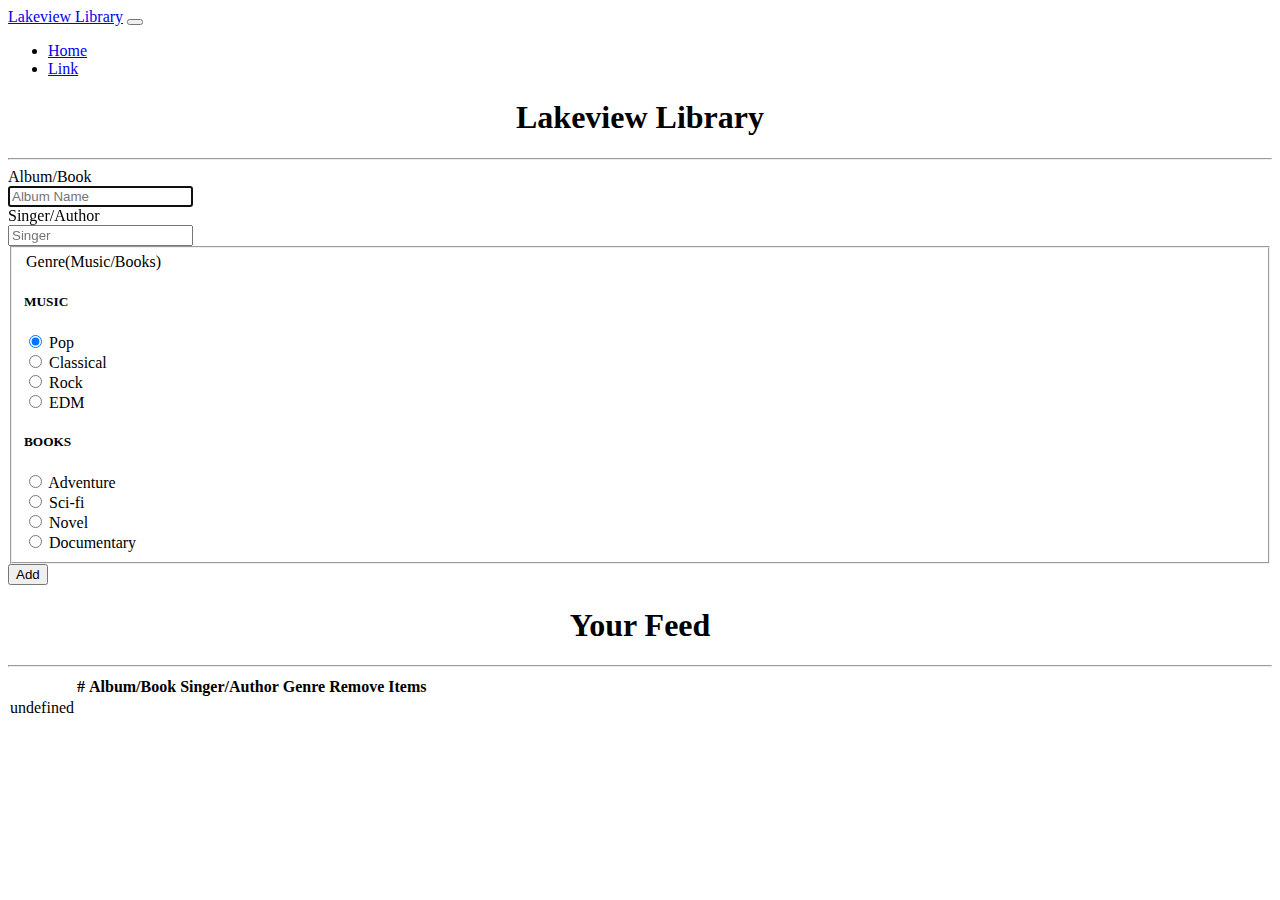
==== library.html @ 3fd2027a "adding library + minor changes" ====
<!DOCTYPE html>
<html lang="en">
  <head>
    <!-- Required meta tags -->
    <meta charset="utf-8">
    <meta name="viewport" content="width=device-width, initial-scale=1">

    <!-- Bootstrap CSS -->
    <link href="https://cdn.jsdelivr.net/npm/bootstrap@5.0.0-beta2/dist/css/bootstrap.min.css" rel="stylesheet" integrity="sha384-BmbxuPwQa2lc/FVzBcNJ7UAyJxM6wuqIj61tLrc4wSX0szH/Ev+nYRRuWlolflfl" crossorigin="anonymous">

    <title>Lakeview Library</title>
  </head>
  <body>
    <nav class="navbar navbar-expand-lg navbar-dark bg-dark">
  <div class="container-fluid">
    <a class="navbar-brand" href="#">Lakeview Library</a>
    <button class="navbar-toggler" type="button" data-bs-toggle="collapse" data-bs-target="#navbarSupportedContent" aria-controls="navbarSupportedContent" aria-expanded="false" aria-label="Toggle navigation">
      <span class="navbar-toggler-icon"></span>
    </button>
    <div class="collapse navbar-collapse" id="navbarSupportedContent">
      <ul class="navbar-nav me-auto mb-2 mb-lg-0">
        <li class="nav-item">
          <a class="nav-link active" aria-current="page" href="./index.html">Home</a>
        </li>
        <li class="nav-item">
          <a class="nav-link active" href="#">Link</a>
        </li>
      </ul>
    </div>
  </div>
</nav>

<!-- navbar ends here -->

    <div id="alertBox"></div>

<div class="container my-3">
    <h1 class="header" style="text-align:center;">Lakeview Library</h1><hr>
    
    <form id="libraryForm" class="my-5">
            <div class="row mb-3">
              <label for="albumName" class="col-sm-2 col-form-label">Album/Book</label>
                <div class="col-sm-10">
                  <input type="text" class="form-control" id="albumSong" placeholder="Album Name" autofocus>
                </div>
            </div>
            <div class="row mb-3">
              <label for="albumSinger" class="col-sm-2 col-form-label">Singer/Author</label>
                <div class="col-sm-10">
                  <input type="text"  class="form-control" id="albumSinger" placeholder="Singer">
                </div>
            </div>
      <fieldset class="row mb-3">
         <div class="row">
           <div class="col-2">
           <legend class="col-form-label col-sm-2 pt-0">Genre(Music/Books)</legend>
           </div>
             <div class="col-2">
                  <h5>MUSIC</h5>
                  <div class="form-check">
                    <input class="form-check-input" type="radio" name="radio" id="pop" value="POP" checked>
                      <label class="form-check-label" for="pop">
                        Pop
                      </label>
                  </div>
                  <div class="form-check">
                    <input class="form-check-input" type="radio" name="radio" id="classical" value="CLASSICAL" >
                      <label class="form-check-label" for="classical">
                        Classical
                      </label>
                  </div>
                  <div class="form-check">
                    <input class="form-check-input" type="radio" name="radio" id="rock" value="ROCK">
                      <label class="form-check-label" for="rock">
                        Rock
                      </label>
                  </div>
                  <div class="form-check ">
                    <input class="form-check-input" type="radio" name="radio" id="edm" value="EDM">
                      <label class="form-check-label" for="edm">
                        EDM
                      </label>
                  </div>
             </div>
             <div class="col-2">
                  <h5>BOOKS</h5>
                  <div class="form-check">
                    <input class="form-check-input" type="radio" name="radio" id="Adventure" value="ADVENTURE" >
                      <label class="form-check-label" for="Adventure">
                        Adventure
                      </label>
                  </div>
                  <div class="form-check">
                    <input class="form-check-input" type="radio" name="radio" id="Sci-fi" value="SCI-FI">
                      <label class="form-check-label" for="Sci-fi">
                        Sci-fi
                      </label>
                  </div>
                  <div class="form-check">
                    <input class="form-check-input" type="radio" name="radio" id="Novel" value="NOVEL">
                      <label class="form-check-label" for="Novel">
                        Novel
                      </label>
                  </div>
                  <div class="form-check ">
                    <input class="form-check-input" type="radio" name="radio" id="Documentary" value="DOCUMENTARY">
                      <label class="form-check-label" for="Documentary">
                        Documentary
                      </label>
                  </div>
             </div>
             <div class="col"></div>
           </div>
      </fieldset>
      <div class="row">
        <div class="col"></div>
        <button type="submit" class="btn btn-primary col-1 my-3" id="addBtn" >Add</button>
        <div class="col"></div>
      </div>
   </form>

 <!-- tables -->

    <div id="table">
      <h1 style="text-align:center;">Your Feed</h1><hr>
      <table class="table table-hover">
        <thead>
          <tr>
            <th scope="col"></th>
            <th scope="col">#</th>
            <th scope="col">Album/Book</th>
            <th scope="col">Singer/Author</th>
            <th scope="col">Genre</th>
            <th scope="col">Remove Items</th> 
          </tr>
        </thead>
           <tbody id="tableBody"></tbody>
      </table>
    </div>
</div>

    <script type="text/javascript" src="./js/library.js" ></script>
    <script src="https://cdn.jsdelivr.net/npm/bootstrap@5.0.0-beta2/dist/js/bootstrap.bundle.min.js" integrity="sha384-b5kHyXgcpbZJO/tY9Ul7kGkf1S0CWuKcCD38l8YkeH8z8QjE0GmW1gYU5S9FOnJ0" crossorigin="anonymous"></script>
    <script src="https://cdn.jsdelivr.net/npm/@popperjs/core@2.6.0/dist/umd/popper.min.js" integrity="sha384-KsvD1yqQ1/1+IA7gi3P0tyJcT3vR+NdBTt13hSJ2lnve8agRGXTTyNaBYmCR/Nwi" crossorigin="anonymous"></script>
    <script src="https://cdn.jsdelivr.net/npm/bootstrap@5.0.0-beta2/dist/js/bootstrap.min.js" integrity="sha384-nsg8ua9HAw1y0W1btsyWgBklPnCUAFLuTMS2G72MMONqmOymq585AcH49TLBQObG" crossorigin="anonymous"></script>
    
  </body>
</html>
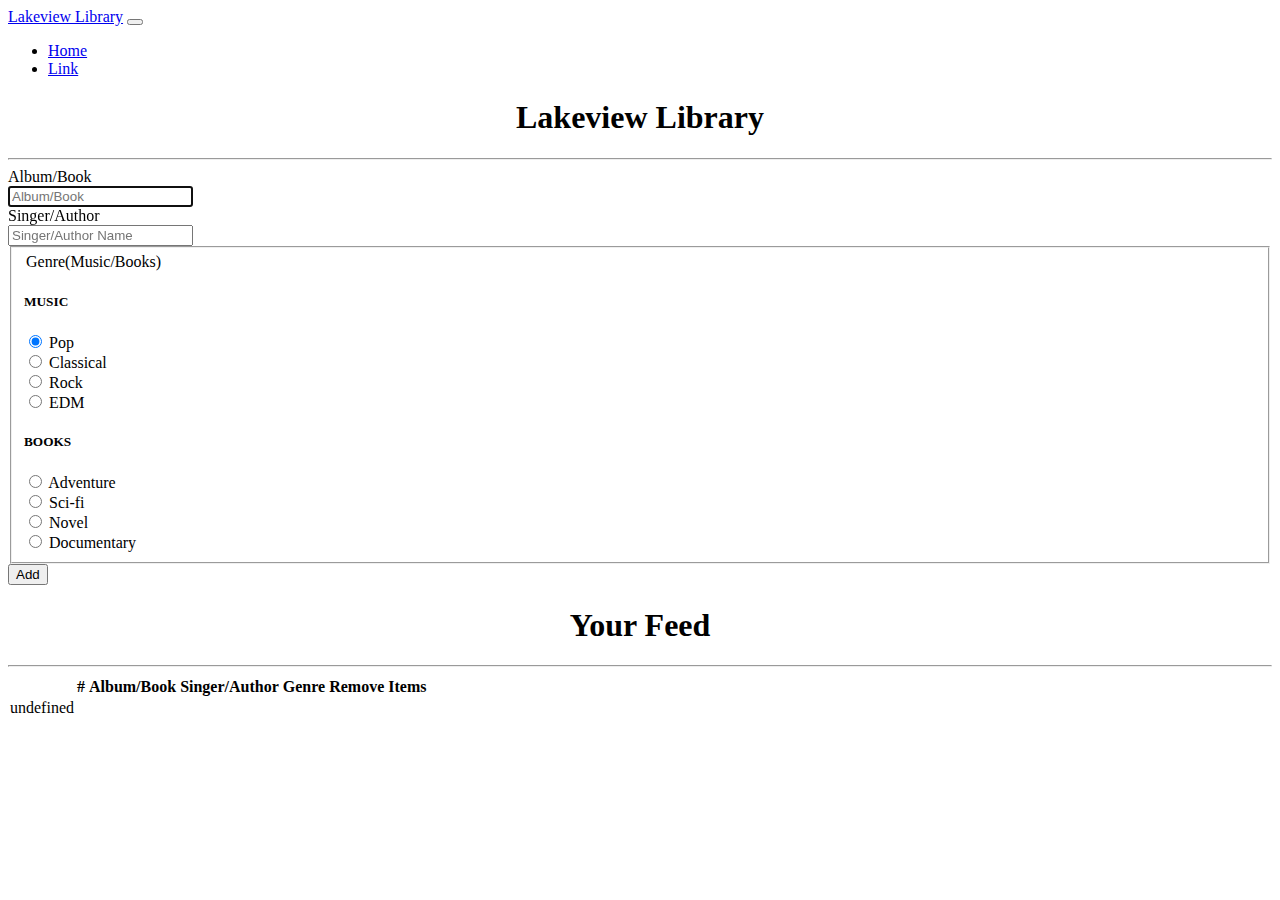
==== commit 98987f1d: "changes minor" ====
--- a/library.html
+++ b/library.html
@@ -41,13 +41,13 @@
             <div class="row mb-3">
               <label for="albumName" class="col-sm-2 col-form-label">Album/Book</label>
                 <div class="col-sm-10">
-                  <input type="text" class="form-control" id="albumSong" placeholder="Album Name" autofocus>
+                  <input type="text" class="form-control" id="albumSong" placeholder="Album/Book " autofocus>
                 </div>
             </div>
             <div class="row mb-3">
               <label for="albumSinger" class="col-sm-2 col-form-label">Singer/Author</label>
                 <div class="col-sm-10">
-                  <input type="text"  class="form-control" id="albumSinger" placeholder="Singer">
+                  <input type="text"  class="form-control" id="albumSinger" placeholder="Singer/Author Name">
                 </div>
             </div>
       <fieldset class="row mb-3">
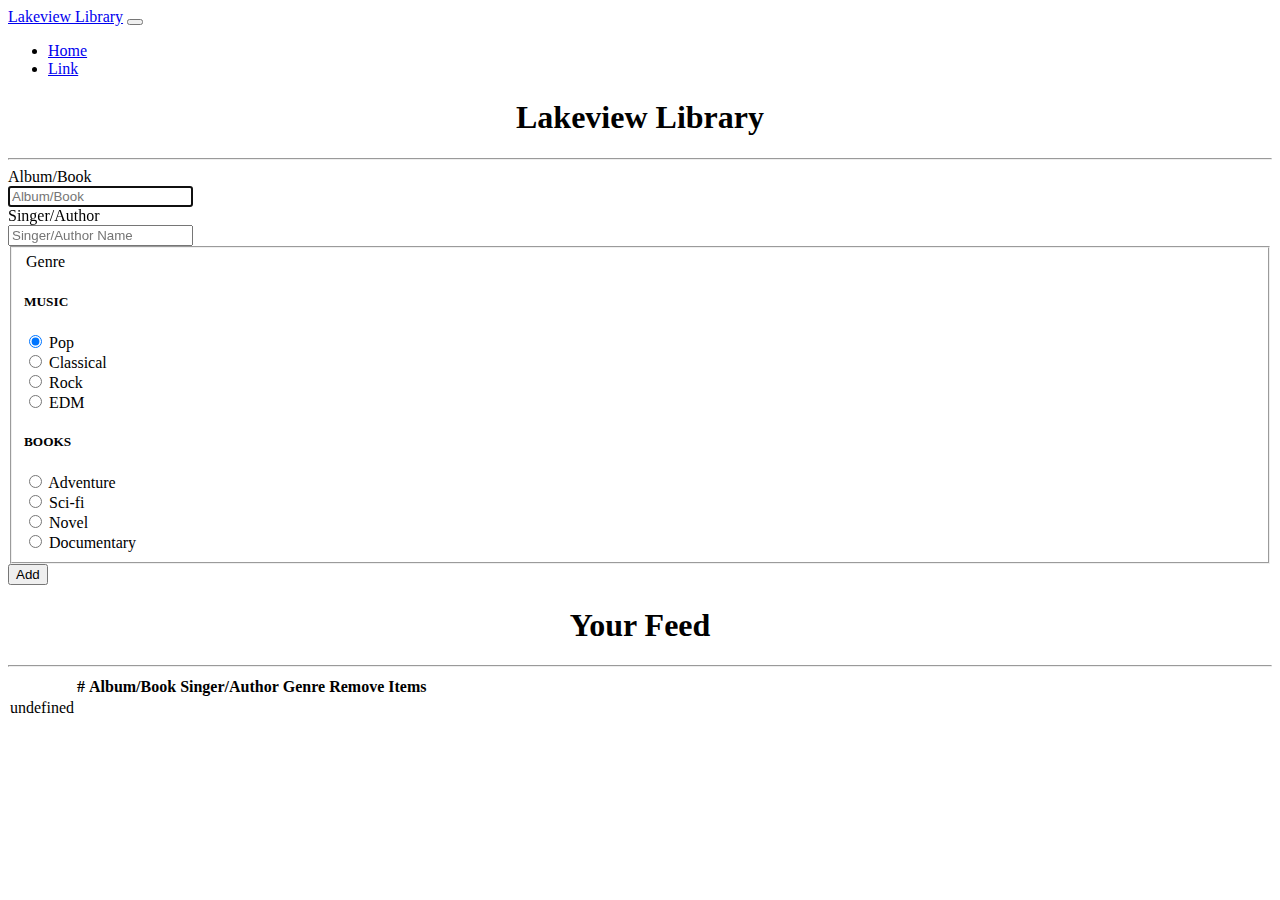
==== commit eca0ee06: "commit" ====
--- a/library.html
+++ b/library.html
@@ -53,8 +53,9 @@
       <fieldset class="row mb-3">
          <div class="row">
            <div class="col-2">
-           <legend class="col-form-label col-sm-2 pt-0">Genre(Music/Books)</legend>
+           <legend class="col-form-label col-sm-2 pt-0">Genre</legend>
            </div>
+           <div class="col"></div>
              <div class="col-2">
                   <h5>MUSIC</h5>
                   <div class="form-check">
@@ -82,6 +83,7 @@
                       </label>
                   </div>
              </div>
+             <div class="col"></div>
              <div class="col-2">
                   <h5>BOOKS</h5>
                   <div class="form-check">
@@ -109,11 +111,10 @@
                       </label>
                   </div>
              </div>
-             <div class="col"></div>
            </div>
       </fieldset>
       <div class="row">
-        <div class="col"></div>
+        <div class="col-5"></div>
         <button type="submit" class="btn btn-primary col-1 my-3" id="addBtn" >Add</button>
         <div class="col"></div>
       </div>
